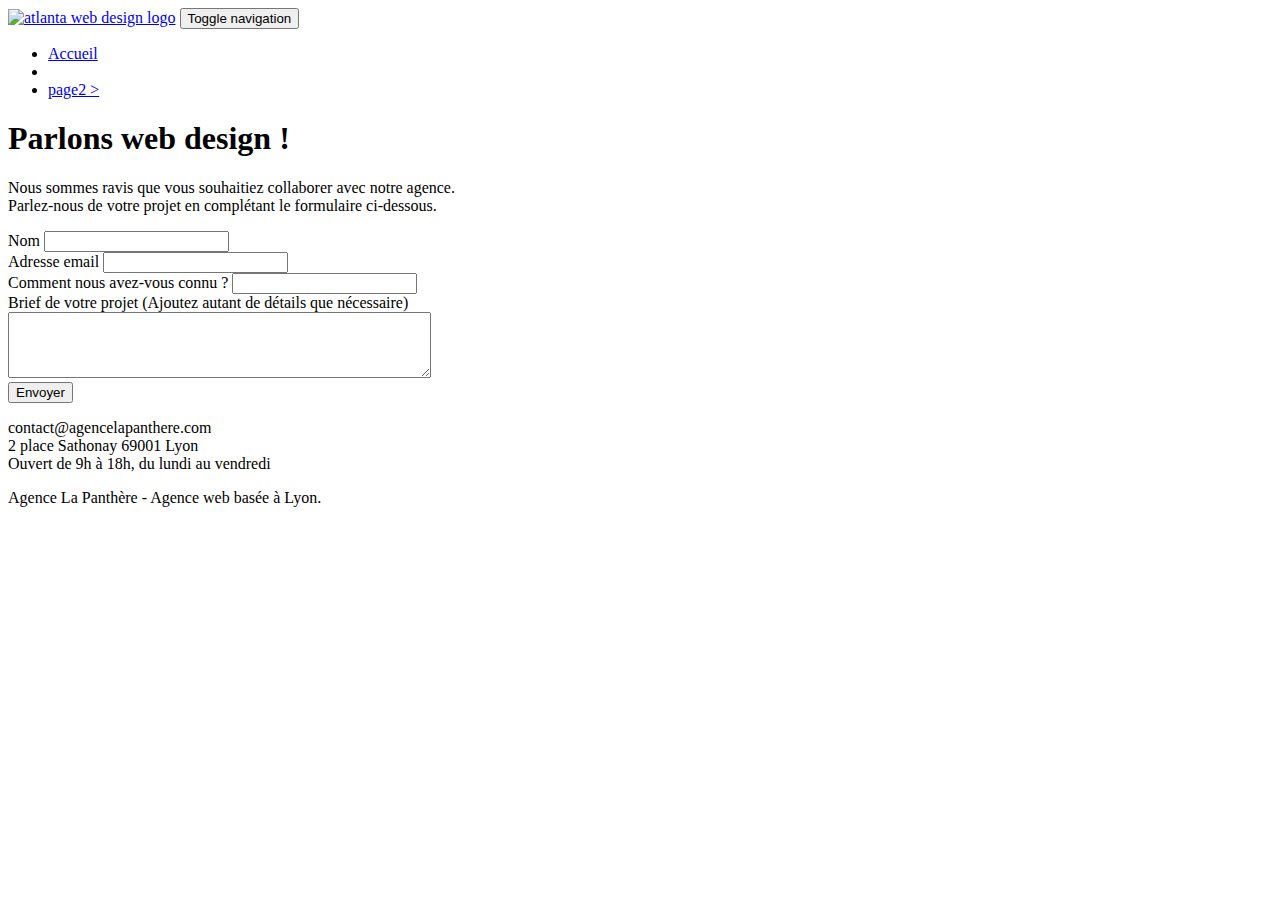
==== page2.html @ 1b147ac9 "balise google analytics" ====
<!doctype html>
<html lang="Default">
<head>
	<script async src="https://www.googletagmanager.com/gtag/js?id=G-XYNGH516E7"></script>
<script>
  window.dataLayer = window.dataLayer || [];
  function gtag(){dataLayer.push(arguments);}
  gtag('js', new Date());

  gtag('config', 'G-XYNGH516E7');
</script>
    <meta charset="utf-8">
    <meta name="keywords" content="">
    <meta name="description" content="">
    <meta name="viewport" content="width=device-width, initial-scale=1.0, viewport-fit=cover">
    <link rel="shortcut icon" type="image/png" href="favicon.jpg">
    
	<link rel="stylesheet" type="text/css" href="./css/bootstrap.min.css">
	<link rel="stylesheet" type="text/css" href="style.css">
	<link rel="stylesheet" type="text/css" href="./css/font-awesome.min.css">
	<link rel="stylesheet" type="text/css" href="./css/et-line.min.css">
	
    
	<script src="./js/jquery-2.1.0.min.js"></script>
	<script src="./js/bootstrap.min.js"></script>
	<script src="./js/blocs.min.js"></script>
	<script src="./js/jqBootstrapValidation.js"></script>
	<script src="./js/formHandler.js"></script>
    <title>page2</title>

    
<!-- Analytics -->
 
<!-- Analytics END -->
    
</head>
<body>
<!-- Principal conteneur -->
<div class="page-container">
    
<!-- bloc-0 -->
<div class="bloc bgc-white l-bloc " id="bloc-0">
	<div class="container bloc-sm">
		<nav class="navbar row">
			<div class="navbar-header">
				<a class="navbar-brand" href="index.html"><img src="img/agence-la-panthere-monochrome.svg" alt="atlanta web design logo" height="40" /></a>
				<button id="nav-toggle" type="button" class="ui-navbar-toggle navbar-toggle" data-toggle="collapse" data-target=".navbar-1">
					<span class="sr-only">Toggle navigation</span><span class="icon-bar"></span><span class="icon-bar"></span><span class="icon-bar"></span>
				</button>
			</div>
			<div class="collapse navbar-collapse navbar-1 special-dropdown-nav">
				<ul class="site-navigation nav navbar-nav">
					<li>
						<a href="index.html">Accueil</a>
					</li>
					<li>
					</li>
					<li>
						<a href="page2.html">page2 &gt;</a>
					</li>
				</ul>
			</div>
		</nav>
	</div>
</div>
<!-- bloc-0 END -->

<!-- bloc-6 -->
<div class="bloc bg-dots-bg bg-repeat bgc-atomic-tangerine d-bloc bloc-bg-texture texture-paper" id="bloc-6">
	<div class="container bloc-lg">
		<div class="row">
			<div class="col-sm-12">
				<h1 class="text-center hero-bloc-text tc-white">
					Parlons web design !
				</h1>
				<p class="text-center mg-lg tc-white tight-width-whitespace">
					Nous sommes ravis que vous souhaitiez collaborer avec notre agence.<br>
					Parlez-nous de votre projet en complétant le formulaire ci-dessous.
				</p>
			</div>
		</div>
	</div>
</div>
<!-- bloc-6 END -->

<!-- bloc-7 -->
<div class="bloc bgc-white l-bloc" id="bloc-7">
	<div class="container bloc-lg">
		<div class="row">
			<div class="col-sm-6">
				<form id="form_1" novalidate success-msg="Your message has been sent." fail-msg="Sorry it seems that our mail server is not responding, Sorry for the inconvenience!">
					<div class="form-group">
						<label>
							Nom
						</label>
						<input id="name" class="form-control" required />
					</div>
					<div class="form-group">
						<label>
							Adresse email
						</label>
						<input id="email" class="form-control" type="email" required />
					</div>
					<div class="form-group">
						<label>
							Comment nous avez-vous connu ?
						</label>
						<input class="form-control" type="email" required id="input_504" />
					</div>
					<div class="form-group">
						<label>
							Brief de votre projet (Ajoutez autant de détails que nécessaire)<br>
						</label><textarea id="message" class="form-control" rows="4" cols="50" required></textarea>
					</div> 
					<button class="bloc-button btn btn-lg btn-block cta-hero btn-atomic-tangerine" type="submit">
						Envoyer
					</button>
				</form>
			</div>
			<div class="col-sm-6">
				<p>
					contact@agencelapanthere.com<br>2 place Sathonay 69001 Lyon<br>Ouvert de 9h à 18h, du lundi au vendredi<br>
				</p>
			</div>
		</div>
	</div>
</div>
<!-- bloc-7 END -->

<!-- ScrollToTop Button -->
<a class="bloc-button btn btn-d scrollToTop" onclick="scrollToTarget('1')"><span class="fa fa-chevron-up"></span></a>
<!-- ScrollToTop Button END-->


<!-- Footer - bloc-8 -->
<div class="bloc bgc-atomic-tangerine d-bloc" id="bloc-8">
	<div class="container bloc-sm">
		<div class="row">
			<div class="col-sm-12">
				<p class="text-center white">
					Agence La Panthère - Agence web basée à Lyon.<br>
				</p>
				<div class="row row-no-gutters social">
					<div class="col-sm-3">
						<div class="text-center">
							<a class="social" href="index.html"><span class="fa fa-twitter icon-md"></span></a>
						</div>
					</div>
					<div class="col-sm-3">
						<div class="text-center">
							<a class="social" href="index.html"><span class="fa fa-facebook icon-md"></span></a>
						</div>
					</div>
					<div class="col-sm-3">
						<div class="text-center">
							<a class="social" href="index.html"><span class="fa fa-dribbble icon-md"></span></a>
						</div>
					</div>
					<div class="col-sm-3">
						<div class="text-center">
							<a class="social" href="index.html"><span class="fa fa-instagram icon-md"></span></a>
						</div>
					</div>
				</div>
			</div>
		</div>
	</div>
</div>
<!-- Footer - bloc-8 END -->

</div>
<!-- Principal conteneur END -->
    

</body>
</html>
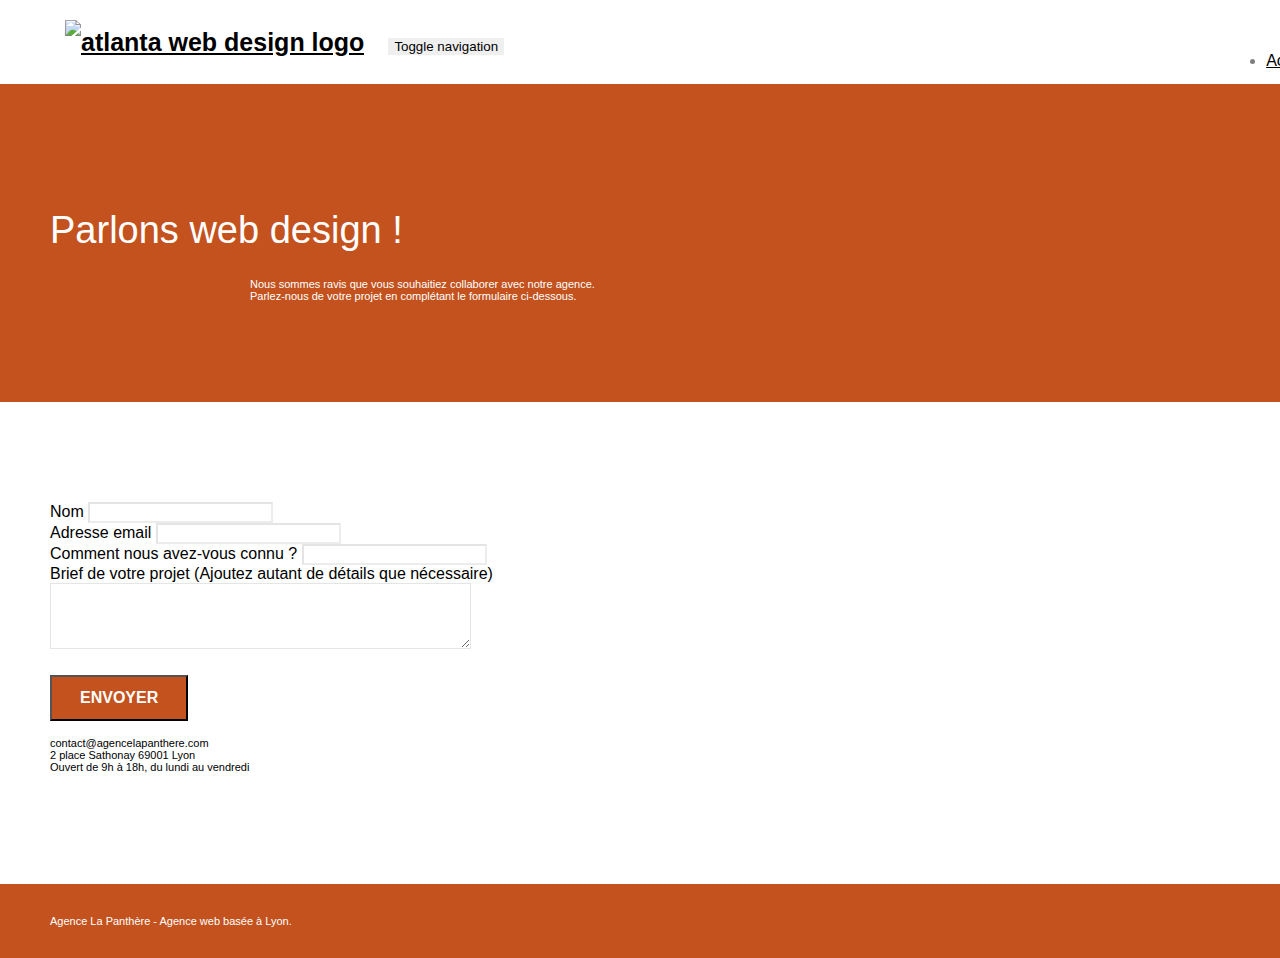
==== commit 2afe62e1: "amélioration du site avec lighthouse" ====
--- a/page2.html
+++ b/page2.html
@@ -1,5 +1,5 @@
 <!doctype html>
-<html lang="Default">
+<html lang="fr">
 <head>
 	<script async src="https://www.googletagmanager.com/gtag/js?id=G-XYNGH516E7"></script>
 <script>
@@ -10,13 +10,13 @@
   gtag('config', 'G-XYNGH516E7');
 </script>
     <meta charset="utf-8">
-    <meta name="keywords" content="">
+    <meta name="keywords" content="seo, google, site web, site internet, agence design paris, agence design">
     <meta name="description" content="">
     <meta name="viewport" content="width=device-width, initial-scale=1.0, viewport-fit=cover">
     <link rel="shortcut icon" type="image/png" href="favicon.jpg">
     
 	<link rel="stylesheet" type="text/css" href="./css/bootstrap.min.css">
-	<link rel="stylesheet" type="text/css" href="style.css">
+	<link rel="stylesheet" type="text/css" href="css/style.css">
 	<link rel="stylesheet" type="text/css" href="./css/font-awesome.min.css">
 	<link rel="stylesheet" type="text/css" href="./css/et-line.min.css">
 	
@@ -43,7 +43,7 @@
 	<div class="container bloc-sm">
 		<nav class="navbar row">
 			<div class="navbar-header">
-				<a class="navbar-brand" href="index.html"><img src="img/agence-la-panthere-monochrome.svg" alt="atlanta web design logo" height="40" /></a>
+				<a href="index.html" class="navbar-brand" ><img src="img/agence-la-panthere-monochrome.svg" alt="atlanta web design logo" height="40" /></a>
 				<button id="nav-toggle" type="button" class="ui-navbar-toggle navbar-toggle" data-toggle="collapse" data-target=".navbar-1">
 					<span class="sr-only">Toggle navigation</span><span class="icon-bar"></span><span class="icon-bar"></span><span class="icon-bar"></span>
 				</button>
@@ -88,7 +88,7 @@
 	<div class="container bloc-lg">
 		<div class="row">
 			<div class="col-sm-6">
-				<form id="form_1" novalidate success-msg="Your message has been sent." fail-msg="Sorry it seems that our mail server is not responding, Sorry for the inconvenience!">
+				<form id="form_1" action="index.html" method="get">
 					<div class="form-group">
 						<label>
 							Nom
@@ -128,7 +128,7 @@
 <!-- bloc-7 END -->
 
 <!-- ScrollToTop Button -->
-<a class="bloc-button btn btn-d scrollToTop" onclick="scrollToTarget('1')"><span class="fa fa-chevron-up"></span></a>
+<a href="#" class="bloc-button btn btn-d scrollToTop" onclick="scrollToTarget('1')"><span class="fa fa-chevron-up"></span></a>
 <!-- ScrollToTop Button END-->
 
 
@@ -143,22 +143,22 @@
 				<div class="row row-no-gutters social">
 					<div class="col-sm-3">
 						<div class="text-center">
-							<a class="social" href="index.html"><span class="fa fa-twitter icon-md"></span></a>
+							<a href="index.html" class="social" ><span class="fa fa-twitter icon-md"></span></a>
 						</div>
 					</div>
 					<div class="col-sm-3">
 						<div class="text-center">
-							<a class="social" href="index.html"><span class="fa fa-facebook icon-md"></span></a>
+							<a href="index.html" class="social" ><span class="fa fa-facebook icon-md"></span></a>
 						</div>
 					</div>
 					<div class="col-sm-3">
 						<div class="text-center">
-							<a class="social" href="index.html"><span class="fa fa-dribbble icon-md"></span></a>
+							<a href="index.html" class="social" ><span class="fa fa-dribbble icon-md"></span></a>
 						</div>
 					</div>
 					<div class="col-sm-3">
 						<div class="text-center">
-							<a class="social" href="index.html"><span class="fa fa-instagram icon-md"></span></a>
+							<a href="index.html" class="social" ><span class="fa fa-instagram icon-md"></span></a>
 						</div>
 					</div>
 				</div>
--- a/css/style.css
+++ b/css/style.css
@@ -0,0 +1,1042 @@
+body {
+    margin: 0;
+    padding: 0;
+    background: #FFF;
+    overflow-x: hidden;
+    -webkit-font-smoothing: antialiased;
+    -moz-osx-font-smoothing: grayscale;
+}
+
+a,
+button {
+    transition: all .3s ease-in-out;
+    outline: none!important;
+}
+
+a:hover {
+    text-decoration: none;
+    cursor: pointer;
+}
+
+#page-loading-blocs-notifaction {
+    position: fixed;
+    top: 0;
+    bottom: 0;
+    width: 100%;
+    z-index: 100000;
+    background: #FFFFFF url("img/pageload-spinner.gif") no-repeat center center;
+}
+
+.bloc {
+    width: 100%;
+    clear: both;
+    background: 50% 50% no-repeat;
+    padding: 0 50px;
+    -webkit-background-size: cover;
+    -moz-background-size: cover;
+    -o-background-size: cover;
+    background-size: cover;
+    position: relative;
+}
+
+.bloc .container {
+    padding-left: 0;
+    padding-right: 0;
+}
+
+.bloc-lg {
+    padding: 100px 50px;
+}
+
+.bloc-md {
+    padding: 50px;
+}
+
+.bloc-sm {
+    padding: 20px 50px;
+}
+
+.bg-center,
+.bg-l-edge,
+.bg-r-edge,
+.bg-t-edge,
+.bg-b-edge,
+.bg-tl-edge,
+.bg-bl-edge,
+.bg-tr-edge,
+.bg-br-edge,
+.bg-repeat {
+    -webkit-background-size: auto!important;
+    -moz-background-size: auto!important;
+    -o-background-size: auto!important;
+    background-size: auto!important;
+}
+
+.bg-repeat {
+    background: repeat;
+}
+
+.bg-t-edge {
+    background: top no-repeat;
+}
+
+.bloc-bg-texture::before {
+    content: "";
+    background-size: 2px 2px;
+    position: absolute;
+    top: 0;
+    bottom: 0;
+    left: 0;
+    right: 0;
+}
+
+.texture-paper::before {
+    background: url("img/texture-paper.png");
+    background-size: 280px 280px;
+}
+
+.b-parallax {
+    background-attachment: fixed;
+}
+
+.d-bloc {
+    color: rgba(255, 255, 255, .7);
+}
+
+.d-bloc button:hover {
+    color: rgba(255, 255, 255, .9);
+}
+
+.d-bloc .icon-round,
+.d-bloc .icon-square,
+.d-bloc .icon-rounded,
+.d-bloc .icon-semi-rounded-a,
+.d-bloc .icon-semi-rounded-b {
+    border-color: rgba(255, 255, 255, .9);
+}
+
+.d-bloc .divider-h span {
+    border-color: rgba(255, 255, 255, .2);
+}
+
+.d-bloc .a-btn,
+.d-bloc .navbar a,
+.d-bloc .navbar-brand,
+.d-bloc a .icon-sm,
+.d-bloc a .icon-md,
+.d-bloc a .icon-lg,
+.d-bloc a .icon-xl,
+.d-bloc h1 a,
+.d-bloc h2 a,
+.d-bloc h3 a,
+.d-bloc h4 a,
+.d-bloc h5 a,
+.d-bloc h6 a,
+.d-bloc p a {
+    color: rgba(255, 255, 255, .6);
+}
+
+.d-bloc .a-btn:hover,
+.d-bloc .navbar a:hover,
+.d-bloc .navbar-brand:hover,
+.d-bloc a:hover .icon-sm,
+.d-bloc a:hover .icon-md,
+.d-bloc a:hover .icon-lg,
+.d-bloc a:hover .icon-xl,
+.d-bloc h1 a:hover,
+.d-bloc h2 a:hover,
+.d-bloc h3 a:hover,
+.d-bloc h4 a:hover,
+.d-bloc h5 a:hover,
+.d-bloc h6 a:hover,
+.d-bloc p a:hover {
+    color: rgba(255, 255, 255, 1);
+}
+
+.d-bloc .navbar-toggle .icon-bar {
+    background: rgba(255, 255, 255, 1);
+}
+
+.d-bloc .btn-wire,
+.d-bloc .btn-wire:hover {
+    color: rgba(255, 255, 255, 1);
+    border-color: rgba(255, 255, 255, 1);
+}
+
+.d-bloc .panel {
+    color: rgba(0, 0, 0, .5);
+}
+
+.d-bloc .panel button:hover {
+    color: rgba(0, 0, 0, .7);
+}
+
+.d-bloc .panel icon {
+    border-color: rgba(0, 0, 0, .7);
+}
+
+.d-bloc .panel .divider-h span {
+    border-color: rgba(0, 0, 0, .1);
+}
+
+.d-bloc .panel .a-btn {
+    color: rgba(0, 0, 0, .6);
+}
+
+.d-bloc .panel .a-btn:hover {
+    color: rgba(0, 0, 0, 1);
+}
+
+.d-bloc .panel .btn-wire,
+.d-bloc .panel .btn-wire:hover {
+    color: rgba(0, 0, 0, .7);
+    border-color: rgba(0, 0, 0, .3);
+}
+
+.d-bloc .panel,
+.l-bloc {
+    color: rgba(0, 0, 0, .5);
+}
+
+.d-bloc .panel button:hover,
+.l-bloc button:hover {
+    color: rgba(0, 0, 0, .7);
+}
+
+.l-bloc .icon-round,
+.l-bloc .icon-square,
+.l-bloc .icon-rounded,
+.l-bloc .icon-semi-rounded-a,
+.l-bloc .icon-semi-rounded-b {
+    border-color: rgba(0, 0, 0, .7);
+}
+
+.d-bloc .panel .divider-h span,
+.l-bloc .divider-h span {
+    border-color: rgba(0, 0, 0, .1);
+}
+
+.d-bloc .panel .a-btn,
+.l-bloc .a-btn,
+.l-bloc .navbar a,
+.l-bloc .navbar-brand,
+.l-bloc a .icon-sm,
+.l-bloc a .icon-md,
+.l-bloc a .icon-lg,
+.l-bloc a .icon-xl,
+.l-bloc h1 a,
+.l-bloc h2 a,
+.l-bloc h3 a,
+.l-bloc h4 a,
+.l-bloc h5 a,
+.l-bloc h6 a,
+.l-bloc p a {
+    color: rgba(0, 0, 0, .6);
+}
+
+.d-bloc .panel .a-btn:hover,
+.l-bloc .a-btn:hover,
+.l-bloc .navbar a:hover,
+.l-bloc .navbar-brand:hover,
+.l-bloc a:hover .icon-sm,
+.l-bloc a:hover .icon-md,
+.l-bloc a:hover .icon-lg,
+.l-bloc a:hover .icon-xl,
+.l-bloc h1 a:hover,
+.l-bloc h2 a:hover,
+.l-bloc h3 a:hover,
+.l-bloc h4 a:hover,
+.l-bloc h5 a:hover,
+.l-bloc h6 a:hover,
+.l-bloc p a:hover {
+    color: rgba(0, 0, 0, 1);
+}
+
+.l-bloc .navbar-toggle .icon-bar {
+    color: rgba(0, 0, 0, .6);
+}
+
+.d-bloc .panel .btn-wire,
+.d-bloc .panel .btn-wire:hover,
+.l-bloc .btn-wire,
+.l-bloc .btn-wire:hover {
+    color: rgba(0, 0, 0, .7);
+    border-color: rgba(0, 0, 0, .3);
+}
+
+.voffset {
+    margin-top: 30px;
+}
+
+.voffset-lg {
+    margin-top: 80px;
+}
+
+.row-no-gutters {
+    margin-right: 0;
+    margin-left: 0;
+}
+
+.row.row-no-gutters > [class^="col-"],
+.row.row-no-gutters > [class*=" col-"] {
+    padding-right: 0;
+    padding-left: 0;
+}
+
+#bloc-1-hero h1 {
+    font-size: 32px;
+}
+
+.navbar {
+    margin-bottom: 0;
+    z-index: 1;
+}
+
+.navbar-brand {
+    height: auto;
+    padding: 3px 15px;
+    font-size: 25px;
+    font-weight: normal;
+    font-weight: 600;
+    line-height: 44px;
+}
+
+.navbar-brand img {
+    max-height: 200px;
+    margin: 0 5px 0 0;
+    display: inline;
+}
+
+.navbar-brand img[src$=svg] {
+    min-width: 100px;
+}
+
+.nav-center .navbar-brand img {
+    margin: 0;
+}
+
+.navbar .nav {
+    padding-top: 2px;
+    margin-right: -16px;
+    float: right;
+    z-index: 1;
+}
+
+.nav > li {
+    float: left;
+    margin-top: 4px;
+    font-size: 16px;
+}
+
+.navbar-nav .open .dropdown-menu > li > a {
+    text-align: inherit;
+}
+
+.nav > li a:hover,
+.nav > li a:focus {
+    background: transparent;
+}
+
+.navbar-toggle {
+    margin: 10px 10px 0 0;
+    border: 0px;
+}
+
+.navbar-toggle:hover {
+    background: transparent!important;
+}
+
+.navbar-toggle .icon-bar {
+    background-color: rgba(0, 0, 0, .5);
+    width: 26px;
+}
+
+.nav-invert .navbar .nav {
+    float: left;
+}
+
+.nav-invert .navbar-header,
+.nav-invert .navbar-brand {
+    float: right;
+    position: relative;
+    z-index: 2;
+}
+
+@media (min-width: 768px) {
+    .site-navigation {
+        position: absolute;
+        top: 50%;
+        right: 20px;
+        transform: translate(0, -50%);
+        -webkit-transform: translateY(-50%);
+    }
+    .nav > li .dropdown-menu a,
+    .nav > li .dropdown-menu a:hover {
+        color: #484848;
+    }
+    .nav-invert .site-navigation {
+        left: 0;
+        right: 0;
+    }
+    .nav-center {
+        text-align: center;
+    }
+    .nav-center .navbar-header {
+        width: 100%;
+    }
+    .nav-center .navbar-header,
+    .nav-center .navbar-brand,
+    .nav-center .nav > li {
+        float: none;
+        display: inline-block;
+    }
+    .nav-center .site-navigation {
+        position: relative;
+        width: 100%;
+        right: 0;
+        margin-right: 0px;
+        margin-top: 20px;
+    }
+    .nav-center.mini-nav .navbar-toggle {
+        float: none;
+        margin: 10px auto 0;
+    }
+}
+
+.nav > li > .dropdown a {
+    background: none!important;
+    display: block;
+    padding: 14px 15px;
+}
+
+nav .caret {
+    margin: 0 5px;
+}
+
+.dropdown-menu .dropdown-menu {
+    top: -8px;
+    left: 100%;
+}
+
+.dropdown-menu .dropmenu-flow-right {
+    top: 100%;
+    left: 0;
+    margin-left: -1px;
+    border-top-left-radius: 0;
+    border-top-right-radius: 0;
+}
+
+.dropdown-menu .dropdown span {
+    border: 4px solid black;
+    border-top-color: transparent;
+    border-right-color: transparent;
+    border-bottom-color: transparent;
+    margin: 6px -5px 0 0!important;
+    float: right;
+}
+
+.mg-md {
+    margin-top: 10px;
+    margin-bottom: 20px;
+}
+
+.mg-lg {
+    margin-top: 10px;
+    margin-bottom: 40px;
+}
+
+.btn {
+    margin: 0 5px 5px 0;
+}
+
+.btn.pull-right {
+    margin: 0 0 5px 5px;
+}
+
+.btn-d,
+.btn-d:hover,
+.btn-d:focus {
+    color: #FFF;
+    background: rgba(0, 0, 0, .3);
+}
+
+button {
+    outline: none!important;
+}
+
+.btn-rd {
+    border-radius: 40px;
+}
+
+.btn-clean {
+    border: 1px solid rgba(0, 0, 0, .08);
+    border-bottom-color: rgba(0, 0, 0, .1);
+    text-shadow: 0 1px 0 rgba(0, 0, 1, .1);
+    box-shadow: 0 1px 3px rgba(0, 0, 1, .25), inset 0 1px 0 0 rgba(255, 255, 255, .15);
+}
+
+.icon-md {
+    font-size: 30px!important;
+}
+
+.icon-lg {
+    font-size: 60px!important;
+}
+
+.sm-shadow {
+    text-shadow: 0 1px 2px rgba(0, 0, 0, .3);
+}
+
+.panel-sq,
+.panel-sq .panel-heading,
+.panel-sq .panel-footer {
+    border-radius: 0;
+}
+
+.panel-rd {
+    border-radius: 30px;
+}
+
+.panel-rd .panel-heading {
+    border-radius: 29px 29px 0 0;
+}
+
+.panel-rd .panel-footer {
+    border-radius: 0 0 29px 29px;
+}
+
+.form-control {
+    border-color: rgba(0, 0, 0, .1);
+    box-shadow: none;
+}
+
+.scrollToTop {
+    width: 40px;
+    height: 40px;
+    position: fixed;
+    bottom: 20px;
+    right: 20px;
+    opacity: 0;
+    z-index: 500;
+    transition: all .3s ease-in-out;
+}
+
+.scrollToTop span {
+    margin-top: 6px;
+}
+
+.showScrollTop {
+    font-size: 14px;
+    opacity: 1;
+}
+
+a[data-lightbox] {
+    position: relative;
+    display: block;
+    text-align: center;
+}
+
+a[data-lightbox]:hover::before {
+    content: "+";
+    font-family: "HelveticaNeue-Light", "Helvetica Neue Light", "Helvetica Neue", Helvetica, Arial;
+    font-size: 32px;
+    width: 50px;
+    height: 50px;
+    margin-left: -25px;
+    border-radius: 50%;
+    background: rgba(0, 0, 0, .6);
+    color: #FFF;
+    font-weight: 100;
+    z-index: 1;
+    position: absolute;
+    top: 50%;
+    transform: translateY(-50%);
+    -webkit-transform: translateY(-50%);
+}
+
+a[data-lightbox]:hover img {
+    opacity: 0.6;
+    -webkit-animation-fill-mode: none;
+    animation-fill-mode: none;
+}
+
+#lightbox-modal {
+    display: flex;
+    align-items: center;
+}
+
+#lightbox-modal .modal-dialog {
+    width: 90%;
+    max-width: 900px;
+    margin: 0 auto 0;
+}
+
+#lightbox-modal .modal-dialog img {
+    max-height: 90vh;
+    margin: 0 auto;
+}
+
+.lightbox-caption {
+    padding: 20px;
+    color: #FFF;
+    background: rgba(0, 0, 0, .5);
+    position: absolute;
+    left: 15px;
+    right: 15px;
+    bottom: 5px;
+}
+
+.close-lightbox {
+    color: #FFF;
+    font-size: 30px;
+    position: absolute;
+    top: 20px;
+    right: 20px;
+    z-index: 20;
+    background: rgba(0, 0, 0, .5);
+    border: none;
+    line-height: 30px;
+    padding: 0 9px 5px;
+    opacity: 0.3;
+}
+
+.close-lightbox:hover,
+.next-lightbox:hover,
+.prev-lightbox:hover {
+    opacity: 1.0;
+    color: #FFF;
+}
+
+.next-lightbox,
+.prev-lightbox {
+    font-size: 20px;
+    color: rgba(255, 255, 255, .9);
+    background: rgba(0, 0, 0, .5);
+    transition: all .2s ease-in-out;
+    position: absolute;
+    top: 45%;
+    z-index: 1;
+    opacity: 0.4;
+}
+
+.next-lightbox {
+    padding: 6px 8px 1px 13px;
+    right: 25px;
+}
+
+.prev-lightbox {
+    padding: 6px 13px 1px 10px;
+    left: 25px;
+}
+
+.snapshot-lb .modal-body {
+    padding-bottom: 45px;
+}
+
+.snapshot-lb .lightbox-caption {
+    padding: 0;
+    color: rgba(0, 0, 0, .5);
+    background: none;
+}
+
+h1,
+h2,
+h3,
+h4,
+h5,
+h6,
+p,
+label,
+.btn,
+a {
+    font-family: "helvetica";
+    font-weight: 400;
+    color: black!important;
+}
+
+.container {
+    max-width: 1000px;
+}
+
+.hero-bloc-text {
+    font-size: 38px;
+}
+
+.hero-bloc-text-sub {
+    font-size: 36px;
+}
+
+.statement-bloc-text {
+    line-height: 26px;
+    font-style: italic;
+    font-size: 20px;
+    text-align: center;
+    font-weight: lighter;
+    max-width: 520px;
+    margin: auto auto auto auto;
+}
+
+p {
+    font-size: 11px;
+}
+
+.tight-width-whitespace {
+    max-width: 600px;
+    margin: auto auto auto auto;
+}
+
+.h1 {
+    font-size: 20px;
+    font-family: "Open Sans";
+}
+
+.cta-hero {
+    margin-top: 22px;
+    color: #FFFFFF!important;
+    text-transform: uppercase;
+    padding: 12px 28px 12px 28px;
+    font-size: 16px;
+    font-weight: 700;
+}
+
+.social {
+    max-width: 400px;
+    margin: auto auto auto auto;
+}
+
+h2 {
+    font-size: 22px;
+    line-height: 1.4em;
+}
+
+h3 {
+    font-size: 15px;
+    text-transform: uppercase;
+    font-weight: 700;
+    color: #333333!important;
+}
+
+.med-width-whitespace {
+    max-width: 800px;
+    margin: auto auto auto auto;
+    box-shadow: 0px 0px 0px #000000;
+}
+
+h1 {
+    color: #333333!important;
+}
+
+h4 {
+    color: #333333!important;
+}
+
+.icons {
+    margin-bottom: 14px;
+    margin-top: 24px;
+}
+
+.white {
+    color: #FFFFFF!important;
+}
+
+.portfolio-thumb {
+    margin-bottom: 24px;
+}
+
+.portfolio-row {
+    margin-bottom: 44px;
+    margin-top: 50px;
+}
+
+.avatar {
+    box-shadow: 0px 4px 9px rgba(0, 0, 0, 0.3);
+}
+
+.black-background {
+    background-color: rgba(165, 147, 99, 0.7);
+    padding: 40px 40px 40px 40px;
+}
+
+.bold-link {
+    font-weight: 900;
+    text-decoration: underline!important;
+}
+
+.bgc-white {
+    background-color: #FFFFFF;
+}
+
+.bgc-dark-slate-blue {
+    background-color: #364577;
+}
+
+.bgc-atomic-tangerine {
+    background-color: #c3521e;
+}
+
+.tc-white {
+    color: white!important;
+}
+
+.btn-atomic-tangerine {
+    background: #c3521e;
+    color: #FFFFFF!important;
+}
+
+.btn-atomic-tangerine:hover {
+    background: #c3521e!important;
+    color: #FFFFFF!important;
+}
+
+.ltc-white {
+    color: #FFFFFF!important;
+}
+
+.ltc-white:hover {
+    color: #cccccc!important;
+}
+
+.ltc-atomic-tangerine {
+    color: #c3521e!important;
+}
+
+.ltc-atomic-tangerine:hover {
+    color: #c3521e!important;
+}
+
+.icon-dark-slate-blue {
+    color: #364577!important;
+    border-color: #364577!important;
+}
+
+.bg-dots-bg {
+    background-image: url("img/dots-bg.png");
+}
+
+.bg-lines-h2-bg {
+    background-image: url("img/lines-h2-bg.png");
+}
+
+.bg-banniere {
+    background-image: url("img/agence-la-panthere.jpg");
+}
+
+.bg-presentation {
+    background-image: url("img/image-de-presentation.bmp");
+}
+
+@media (max-width: 1024px) {
+    .bloc {
+        padding-left: 20px;
+        padding-right: 20px;
+    }
+    .bloc.full-width-bloc,
+    .bloc-tile-2.full-width-bloc .container,
+    .bloc-tile-3.full-width-bloc .container,
+    .bloc-tile-4.full-width-bloc .container {
+        padding-left: 0;
+        padding-right: 0;
+    }
+}
+
+@media (max-width: 992px) and (min-width: 768px) {
+    .navbar .nav {
+        max-width: 80%
+    }
+    .nav-center.navbar .nav {
+        max-width: 100%
+    }
+}
+
+@media only screen and (min-device-width: 768px) and (max-device-width: 1024px) and (orientation: landscape) {
+    .b-parallax {
+        background-attachment: scroll;
+    }
+}
+
+@media only screen and (min-device-width: 1024px) and (max-device-width: 1366px) and (-webkit-min-device-pixel-ratio: 1.5) {
+    .b-parallax {
+        background-attachment: scroll;
+    }
+}
+
+@media (max-width: 991px) {
+    .container {
+        width: 100%;
+    }
+    .b-parallax {
+        background-attachment: scroll;
+    }
+    .page-container,
+    #hero-bloc {
+        overflow-x: hidden;
+        position: relative;
+    }
+    .bloc {
+        padding-left: constant(safe-area-inset-left);
+        padding-right: constant(safe-area-inset-right);
+    }
+    .bloc-group,
+    .bloc-group .bloc {
+        display: block;
+        width: 100%;
+    }
+    .bloc-fill-screen .fill-bloc-top-edge,
+    .bloc-fill-screen .fill-bloc-bottom-edge {
+        padding: 0 20px;
+        padding-left: constant(safe-area-inset-left);
+        padding-right: constant(safe-area-inset-right);
+    }
+}
+
+@media (max-width: 767px) {
+    .page-container {
+        overflow-x: hidden;
+        position: relative;
+    }
+    h1,
+    h2,
+    h3,
+    h4,
+    h5,
+    h6,
+    p,
+    #disqus_thread {
+        padding-left: 10px!important;
+        padding-right: 10px!important;
+    }
+    .b-parallax {
+        background-attachment: scroll;
+    }
+    .navbar .nav {
+        padding-top: 0;
+        border-top: 1px solid rgba(0, 0, 0, .2);
+        float: none!important;
+    }
+    .navbar.row {
+        margin-left: 0;
+        margin-right: 0;
+    }
+    .site-navigation {
+        position: inherit;
+        transform: none;
+        -webkit-transform: none;
+        -ms-transform: none;
+    }
+    .nav > li {
+        margin-top: 0;
+        border-bottom: 1px solid rgba(0, 0, 0, .1);
+        background: rgba(0, 0, 0, .05);
+        text-align: left;
+        padding-left: 15px;
+        width: 100%;
+    }
+    .nav > li:hover {
+        background: rgba(0, 0, 0, .08);
+    }
+    .dropdown .dropdown a .caret {
+        float: none;
+        margin: 5px 0 0 10px!important;
+        border: 4px solid black;
+        border-bottom-color: transparent;
+        border-right-color: transparent;
+        border-left-color: transparent;
+    }
+    #hero-bloc .navbar .nav {
+        background: rgba(0, 0, 0, .8);
+    }
+    #hero-bloc .navbar .nav a {
+        color: rgba(255, 255, 255, .6);
+    }
+    .hero {
+        padding: 50px 0;
+    }
+    .hero-nav {
+        left: -1px;
+        right: -1px;
+    }
+    .navbar-collapse {
+        padding: 0;
+        overflow-x: hidden;
+        -webkit-box-shadow: none;
+        box-shadow: none;
+    }
+    .navbar-brand img {
+        max-height: 40px;
+        width: auto;
+    }
+    .nav-invert .navbar-header {
+        float: none;
+        width: 100%;
+    }
+    .nav-invert .navbar-toggle {
+        float: left;
+        margin-left: 10px;
+    }
+    .bloc {
+        padding-left: 0;
+        padding-right: 0;
+    }
+    .bloc-xxl,
+    .bloc-xl,
+    .bloc-lg {
+        padding: 40px 0;
+    }
+    .bloc-sm,
+    .bloc-md {
+        padding-left: 0;
+        padding-right: 0;
+    }
+    .bloc-tile-2 .container,
+    .bloc-tile-3 .container,
+    .bloc-tile-4 .container,
+    .bloc-fill-screen .fill-bloc-top-edge,
+    .bloc-fill-screen .fill-bloc-bottom-edge {
+        padding-left: 0;
+        padding-right: 0;
+    }
+    .a-block {
+        padding: 0 10px;
+    }
+    .btn-dwn {
+        display: none;
+    }
+    .voffset {
+        margin-top: 5px;
+    }
+    .voffset-md {
+        margin-top: 20px;
+    }
+    .voffset-lg {
+        margin-top: 30px;
+    }
+    form {
+        padding: 5px;
+    }
+    .close-lightbox {
+        display: inline-block;
+    }
+    .blocsapp-device-iphone5 {
+        background-size: 216px 425px;
+        padding-top: 60px;
+        width: 216px;
+        height: 425px;
+    }
+    .blocsapp-device-iphone5 img {
+        width: 180px;
+        height: 320px;
+    }
+}
+
+@media (max-width: 400px) {
+    .bloc {
+        padding-left: 0;
+        padding-right: 0;
+    }
+}
+
+@media (max-width: 767px) {
+    .bloc-mob-center-text {
+        text-align: center;
+    }
+}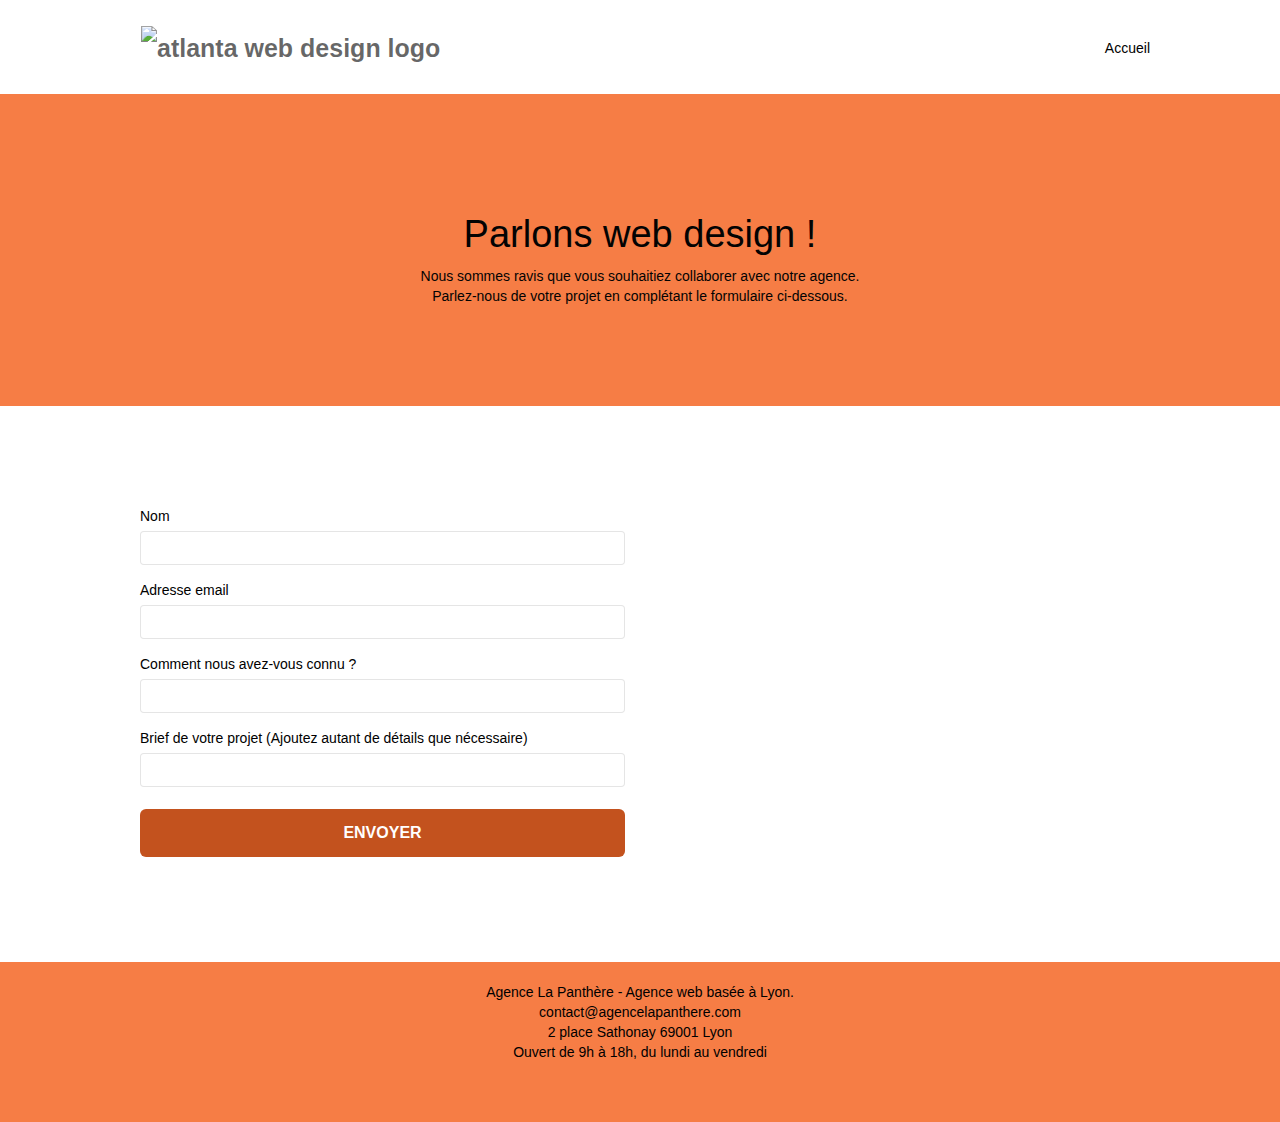
==== commit 54cc8f13: "amélioration avec lighthouse" ====
--- a/page2.html
+++ b/page2.html
@@ -1,34 +1,21 @@
 <!doctype html>
 <html lang="fr">
 <head>
-	<script async src="https://www.googletagmanager.com/gtag/js?id=G-XYNGH516E7"></script>
-<script>
-  window.dataLayer = window.dataLayer || [];
-  function gtag(){dataLayer.push(arguments);}
-  gtag('js', new Date());
-
-  gtag('config', 'G-XYNGH516E7');
-</script>
     <meta charset="utf-8">
     <meta name="keywords" content="seo, google, site web, site internet, agence design paris, agence design">
-    <meta name="description" content="">
+    <meta name="description" content="l'agence La Panthère, une grande agence de web design basée à Lyon">
     <meta name="viewport" content="width=device-width, initial-scale=1.0, viewport-fit=cover">
-    <link rel="shortcut icon" type="image/png" href="favicon.jpg">
-    
-	<link rel="stylesheet" type="text/css" href="./css/bootstrap.min.css">
-	<link rel="stylesheet" type="text/css" href="css/style.css">
-	<link rel="stylesheet" type="text/css" href="./css/font-awesome.min.css">
-	<link rel="stylesheet" type="text/css" href="./css/et-line.min.css">
-	
-    
-	<script src="./js/jquery-2.1.0.min.js"></script>
-	<script src="./js/bootstrap.min.js"></script>
-	<script src="./js/blocs.min.js"></script>
-	<script src="./js/jqBootstrapValidation.js"></script>
-	<script src="./js/formHandler.js"></script>
-    <title>page2</title>
-
-    
+    <link rel="shortcut icon" type="image/png" href="img/favicon.jpg">
+	<link rel="stylesheet" type="text/css" href="css/bootstrap.min.css">
+	<link rel="stylesheet" type="text/css" href="css/style.min.css">
+	<link rel="stylesheet" type="text/css" href="css/font-awesome.min.css">
+	<link rel="stylesheet" type="text/css" href="css/et-line.min.css">
+	<script src="js/jquery-2.1.0.min.js"></script>
+	<script src="js/bootstrap.min.js"></script>
+	<script src="js/blocs.min.js"></script>
+	<script src="js/jqBootstrapValidation.js"></script>
+	<script src="js/formHandler.js"></script>
+    <title>contact</title>
 <!-- Analytics -->
  
 <!-- Analytics END -->
@@ -43,22 +30,15 @@
 	<div class="container bloc-sm">
 		<nav class="navbar row">
 			<div class="navbar-header">
-				<a href="index.html" class="navbar-brand" ><img src="img/agence-la-panthere-monochrome.svg" alt="atlanta web design logo" height="40" /></a>
+				<div class="navbar-brand" ><img src="img/agence-la-panthere-monochrome.svg" alt="atlanta web design logo" height="40" /></div>
 				<button id="nav-toggle" type="button" class="ui-navbar-toggle navbar-toggle" data-toggle="collapse" data-target=".navbar-1">
 					<span class="sr-only">Toggle navigation</span><span class="icon-bar"></span><span class="icon-bar"></span><span class="icon-bar"></span>
 				</button>
 			</div>
 			<div class="collapse navbar-collapse navbar-1 special-dropdown-nav">
-				<ul class="site-navigation nav navbar-nav">
-					<li>
-						<a href="index.html">Accueil</a>
-					</li>
-					<li>
-					</li>
-					<li>
-						<a href="page2.html">page2 &gt;</a>
-					</li>
-				</ul>
+				<div class="site-navigation nav navbar-nav">
+					<a href="index.html">Accueil</a>
+				</div>
 			</div>
 		</nav>
 	</div>
@@ -90,27 +70,28 @@
 			<div class="col-sm-6">
 				<form id="form_1" action="index.html" method="get">
 					<div class="form-group">
-						<label>
+						<label for="name">
 							Nom
 						</label>
-						<input id="name" class="form-control" required />
+						<input id="name" class="form-control" type="text" required />
 					</div>
 					<div class="form-group">
-						<label>
+						<label for="email">
 							Adresse email
 						</label>
 						<input id="email" class="form-control" type="email" required />
 					</div>
 					<div class="form-group">
-						<label>
+						<label for="input_504">
 							Comment nous avez-vous connu ?
 						</label>
-						<input class="form-control" type="email" required id="input_504" />
+						<input class="form-control" type="text" required id="input_504" />
 					</div>
 					<div class="form-group">
-						<label>
+						<label for="message">
 							Brief de votre projet (Ajoutez autant de détails que nécessaire)<br>
-						</label><textarea id="message" class="form-control" rows="4" cols="50" required></textarea>
+						</label>
+						<input id="message" class="form-control" type="text" required/>
 					</div> 
 					<button class="bloc-button btn btn-lg btn-block cta-hero btn-atomic-tangerine" type="submit">
 						Envoyer
@@ -118,9 +99,6 @@
 				</form>
 			</div>
 			<div class="col-sm-6">
-				<p>
-					contact@agencelapanthere.com<br>2 place Sathonay 69001 Lyon<br>Ouvert de 9h à 18h, du lundi au vendredi<br>
-				</p>
 			</div>
 		</div>
 	</div>
@@ -128,7 +106,7 @@
 <!-- bloc-7 END -->
 
 <!-- ScrollToTop Button -->
-<a href="#" class="bloc-button btn btn-d scrollToTop" onclick="scrollToTarget('1')"><span class="fa fa-chevron-up"></span></a>
+<a href="#" class="bloc-button btn btn-d scrollToTop" onclick="scrollToTarget('1')" aria-label="button"><span class="fa fa-chevron-up"></span></a>
 <!-- ScrollToTop Button END-->
 
 
@@ -139,26 +117,28 @@
 			<div class="col-sm-12">
 				<p class="text-center white">
 					Agence La Panthère - Agence web basée à Lyon.<br>
+					contact@agencelapanthere.com<br>2 place Sathonay 69001 Lyon<br>Ouvert de 9h à 18h, du lundi au vendredi<br>
+
 				</p>
 				<div class="row row-no-gutters social">
 					<div class="col-sm-3">
 						<div class="text-center">
-							<a href="index.html" class="social" ><span class="fa fa-twitter icon-md"></span></a>
+							<a href="twitter.com" class="social" aria-label="button"><span class="fa fa-twitter icon-md"></span></a>
 						</div>
 					</div>
 					<div class="col-sm-3">
 						<div class="text-center">
-							<a href="index.html" class="social" ><span class="fa fa-facebook icon-md"></span></a>
+							<a href="facebook.com" class="social" aria-label="button"><span class="fa fa-facebook icon-md"></span></a>
 						</div>
 					</div>
 					<div class="col-sm-3">
 						<div class="text-center">
-							<a href="index.html" class="social" ><span class="fa fa-dribbble icon-md"></span></a>
+							<a href="dribbble.com" class="social" aria-label="button"><span class="fa fa-dribbble icon-md"></span></a>
 						</div>
 					</div>
 					<div class="col-sm-3">
 						<div class="text-center">
-							<a href="index.html" class="social" ><span class="fa fa-instagram icon-md"></span></a>
+							<a href="instagram.com" class="social" aria-label="button"><span class="fa fa-instagram icon-md"></span></a>
 						</div>
 					</div>
 				</div>
--- a/css/style.min.css
+++ b/css/style.min.css
@@ -0,0 +1,1071 @@
+body {
+    margin: 0;
+    padding: 0;
+    background: #fff;
+    overflow-x: hidden;
+    -webkit-font-smoothing: antialiased;
+    -moz-osx-font-smoothing: grayscale
+}
+
+a,
+button {
+    transition: all .3s ease-in-out;
+    outline: 0 !important
+}
+
+a:hover {
+    text-decoration: none;
+    cursor: pointer
+}
+
+#page-loading-blocs-notifaction {
+    position: fixed;
+    top: 0;
+    bottom: 0;
+    width: 100%;
+    z-index: 100000;
+    background: #fff url(img/pageload-spinner.gif) no-repeat center center
+}
+
+.bloc {
+    width: 100%;
+    clear: both;
+    background: 50% 50% no-repeat;
+    padding: 0 50px;
+    -webkit-background-size: cover;
+    -moz-background-size: cover;
+    -o-background-size: cover;
+    background-size: cover;
+    position: relative
+}
+
+.bloc .container {
+    padding-left: 0;
+    padding-right: 0
+}
+
+.bloc-lg {
+    padding: 100px 50px
+}
+
+.bloc-md {
+    padding: 50px
+}
+
+.bloc-sm {
+    padding: 20px 50px
+}
+
+.bg-b-edge,
+.bg-bl-edge,
+.bg-br-edge,
+.bg-center,
+.bg-l-edge,
+.bg-r-edge,
+.bg-repeat,
+.bg-t-edge,
+.bg-tl-edge,
+.bg-tr-edge {
+    -webkit-background-size: auto !important;
+    -moz-background-size: auto !important;
+    -o-background-size: auto !important;
+    background-size: auto !important
+}
+
+.bg-repeat {
+    background: repeat
+}
+
+.bg-t-edge {
+    background: top no-repeat
+}
+
+.bloc-bg-texture::before {
+    content: "";
+    background-size: 2px 2px;
+    position: absolute;
+    top: 0;
+    bottom: 0;
+    left: 0;
+    right: 0
+}
+
+.texture-paper::before {
+    background-size: 280px 280px
+}
+
+.b-parallax {
+    background-attachment: fixed
+}
+
+.d-bloc {
+    color: rgba(0, 0, 0, .7)
+}
+
+.d-bloc button:hover {
+    color: rgba(255, 255, 255, .9)
+}
+
+.d-bloc .icon-round,
+.d-bloc .icon-rounded,
+.d-bloc .icon-semi-rounded-a,
+.d-bloc .icon-semi-rounded-b,
+.d-bloc .icon-square {
+    border-color: rgba(255, 255, 255, .9)
+}
+
+.d-bloc .divider-h span {
+    border-color: rgba(255, 255, 255, .2)
+}
+
+.d-bloc .a-btn,
+.d-bloc .navbar a,
+.d-bloc .navbar-brand,
+.d-bloc a .icon-lg,
+.d-bloc a .icon-md,
+.d-bloc a .icon-sm,
+.d-bloc a .icon-xl,
+.d-bloc h1 a,
+.d-bloc h2 a,
+.d-bloc h3 a,
+.d-bloc h4 a,
+.d-bloc h5 a,
+.d-bloc h6 a,
+.d-bloc p a {
+    color: rgba(255, 255, 255, .6)
+}
+
+.d-bloc .a-btn:hover,
+.d-bloc .navbar a:hover,
+.d-bloc .navbar-brand:hover,
+.d-bloc a:hover .icon-lg,
+.d-bloc a:hover .icon-md,
+.d-bloc a:hover .icon-sm,
+.d-bloc a:hover .icon-xl,
+.d-bloc h1 a:hover,
+.d-bloc h2 a:hover,
+.d-bloc h3 a:hover,
+.d-bloc h4 a:hover,
+.d-bloc h5 a:hover,
+.d-bloc h6 a:hover,
+.d-bloc p a:hover {
+    color: rgba(255, 255, 255, 1)
+}
+
+.d-bloc .navbar-toggle .icon-bar {
+    background: rgba(255, 255, 255, 1)
+}
+
+.d-bloc .btn-wire,
+.d-bloc .btn-wire:hover {
+    color: rgba(255, 255, 255, 1);
+    border-color: rgba(255, 255, 255, 1)
+}
+
+.d-bloc .panel {
+    color: rgba(0, 0, 0, .5)
+}
+
+.d-bloc .panel button:hover {
+    color: rgba(0, 0, 0, .7)
+}
+
+.d-bloc .panel icon {
+    border-color: rgba(0, 0, 0, .7)
+}
+
+.d-bloc .panel .divider-h span {
+    border-color: rgba(0, 0, 0, .1)
+}
+
+.d-bloc .panel .a-btn {
+    color: rgba(0, 0, 0, .6)
+}
+
+.d-bloc .panel .a-btn:hover {
+    color: rgba(0, 0, 0, 1)
+}
+
+.d-bloc .panel .btn-wire,
+.d-bloc .panel .btn-wire:hover {
+    color: rgba(0, 0, 0, .7);
+    border-color: rgba(0, 0, 0, .3)
+}
+
+.d-bloc .panel,
+.l-bloc {
+    color: rgba(0, 0, 0, .5)
+}
+
+.d-bloc .panel button:hover,
+.l-bloc button:hover {
+    color: rgba(0, 0, 0, .7)
+}
+
+.l-bloc .icon-round,
+.l-bloc .icon-rounded,
+.l-bloc .icon-semi-rounded-a,
+.l-bloc .icon-semi-rounded-b,
+.l-bloc .icon-square {
+    border-color: rgba(0, 0, 0, .7)
+}
+
+.d-bloc .panel .divider-h span,
+.l-bloc .divider-h span {
+    border-color: rgba(0, 0, 0, .1)
+}
+
+.d-bloc .panel .a-btn,
+.l-bloc .a-btn,
+.l-bloc .navbar a,
+.l-bloc .navbar-brand,
+.l-bloc a .icon-lg,
+.l-bloc a .icon-md,
+.l-bloc a .icon-sm,
+.l-bloc a .icon-xl,
+.l-bloc h1 a,
+.l-bloc h2 a,
+.l-bloc h3 a,
+.l-bloc h4 a,
+.l-bloc h5 a,
+.l-bloc h6 a,
+.l-bloc p a {
+    color: rgba(0, 0, 0, .6)
+}
+
+.d-bloc .panel .a-btn:hover,
+.l-bloc .a-btn:hover,
+.l-bloc .navbar a:hover,
+.l-bloc .navbar-brand:hover,
+.l-bloc a:hover .icon-lg,
+.l-bloc a:hover .icon-md,
+.l-bloc a:hover .icon-sm,
+.l-bloc a:hover .icon-xl,
+.l-bloc h1 a:hover,
+.l-bloc h2 a:hover,
+.l-bloc h3 a:hover,
+.l-bloc h4 a:hover,
+.l-bloc h5 a:hover,
+.l-bloc h6 a:hover,
+.l-bloc p a:hover {
+    color: rgba(0, 0, 0, 1)
+}
+
+.l-bloc .navbar-toggle .icon-bar {
+    color: rgba(0, 0, 0, .6)
+}
+
+.d-bloc .panel .btn-wire,
+.d-bloc .panel .btn-wire:hover,
+.l-bloc .btn-wire,
+.l-bloc .btn-wire:hover {
+    color: rgba(0, 0, 0, .7);
+    border-color: rgba(0, 0, 0, .3)
+}
+
+.voffset {
+    margin-top: 30px
+}
+
+.voffset-lg {
+    margin-top: 80px
+}
+
+.row-no-gutters {
+    margin-right: 0;
+    margin-left: 0
+}
+
+.row.row-no-gutters>[class*=" col-"],
+.row.row-no-gutters>[class^=col-] {
+    padding-right: 0;
+    padding-left: 0
+}
+
+#bloc-1-hero h1 {
+    font-size: 32px
+}
+
+.navbar {
+    margin-bottom: 0;
+    z-index: 1
+}
+
+.navbar-brand {
+    height: auto;
+    padding: 3px 15px;
+    font-size: 25px;
+    font-weight: 400;
+    font-weight: 600;
+    line-height: 44px
+}
+
+.navbar-brand img {
+    max-height: 200px;
+    margin: 0 5px 0 0;
+    display: inline
+}
+
+.navbar-brand img[src$=svg] {
+    min-width: 100px
+}
+
+.nav-center .navbar-brand img {
+    margin: 0
+}
+
+.navbar .nav {
+    padding-top: 2px;
+    margin-right: -16px;
+    float: right;
+    z-index: 1
+}
+
+.nav>li {
+    float: left;
+    margin-top: 4px;
+    font-size: 16px
+}
+
+.navbar-nav .open .dropdown-menu>li>a {
+    text-align: inherit
+}
+
+.nav>li a:focus,
+.nav>li a:hover {
+    background: 0 0
+}
+
+.navbar-toggle {
+    margin: 10px 10px 0 0;
+    border: 0
+}
+
+.navbar-toggle:hover {
+    background: 0 0 !important
+}
+
+.navbar-toggle .icon-bar {
+    background-color: rgba(0, 0, 0, .5);
+    width: 26px
+}
+
+.nav-invert .navbar .nav {
+    float: left
+}
+
+.nav-invert .navbar-brand,
+.nav-invert .navbar-header {
+    float: right;
+    position: relative;
+    z-index: 2
+}
+
+@media (min-width:768px) {
+    .site-navigation {
+        position: absolute;
+        top: 50%;
+        right: 20px;
+        transform: translate(0, -50%);
+        -webkit-transform: translateY(-50%)
+    }
+
+    .nav>li .dropdown-menu a,
+    .nav>li .dropdown-menu a:hover {
+        color: #484848
+    }
+
+    .nav-invert .site-navigation {
+        left: 0;
+        right: 0
+    }
+
+    .nav-center {
+        text-align: center
+    }
+
+    .nav-center .navbar-header {
+        width: 100%
+    }
+
+    .nav-center .nav>li,
+    .nav-center .navbar-brand,
+    .nav-center .navbar-header {
+        float: none;
+        display: inline-block
+    }
+
+    .nav-center .site-navigation {
+        position: relative;
+        width: 100%;
+        right: 0;
+        margin-right: 0;
+        margin-top: 20px
+    }
+
+    .nav-center.mini-nav .navbar-toggle {
+        float: none;
+        margin: 10px auto 0
+    }
+}
+
+.nav>li>.dropdown a {
+    background: 0 0 !important;
+    display: block;
+    padding: 14px 15px
+}
+
+nav .caret {
+    margin: 0 5px
+}
+
+.dropdown-menu .dropdown-menu {
+    top: -8px;
+    left: 100%
+}
+
+.dropdown-menu .dropmenu-flow-right {
+    top: 100%;
+    left: 0;
+    margin-left: -1px;
+    border-top-left-radius: 0;
+    border-top-right-radius: 0
+}
+
+.dropdown-menu .dropdown span {
+    border: 4px solid #000;
+    border-top-color: transparent;
+    border-right-color: transparent;
+    border-bottom-color: transparent;
+    margin: 6px -5px 0 0 !important;
+    float: right
+}
+
+.mg-md {
+    margin-top: 10px;
+    margin-bottom: 20px
+}
+
+.mg-lg {
+    margin-top: 10px;
+    margin-bottom: 40px
+}
+
+.btn {
+    margin: 0 5px 5px 0
+}
+
+.btn.pull-right {
+    margin: 0 0 5px 5px
+}
+
+.btn-d,
+.btn-d:focus,
+.btn-d:hover {
+    color: #fff;
+    background: rgba(0, 0, 0, .3)
+}
+
+button {
+    outline: 0 !important
+}
+
+.btn-rd {
+    border-radius: 40px
+}
+
+.btn-clean {
+    border: 1px solid rgba(0, 0, 0, .08);
+    border-bottom-color: rgba(0, 0, 0, .1);
+    text-shadow: 0 1px 0 rgba(0, 0, 1, .1);
+    box-shadow: 0 1px 3px rgba(0, 0, 1, .25), inset 0 1px 0 0 rgba(255, 255, 255, .15)
+}
+
+.icon-md {
+    font-size: 30px !important
+}
+
+.icon-lg {
+    font-size: 60px !important
+}
+
+.sm-shadow {
+    text-shadow: 0 1px 2px rgba(0, 0, 0, .3)
+}
+
+.panel-sq,
+.panel-sq .panel-footer,
+.panel-sq .panel-heading {
+    border-radius: 0
+}
+
+.panel-rd {
+    border-radius: 30px
+}
+
+.panel-rd .panel-heading {
+    border-radius: 29px 29px 0 0
+}
+
+.panel-rd .panel-footer {
+    border-radius: 0 0 29px 29px
+}
+
+.form-control {
+    border-color: rgba(0, 0, 0, .1);
+    box-shadow: none
+}
+
+.scrollToTop {
+    width: 40px;
+    height: 40px;
+    position: fixed;
+    bottom: 20px;
+    right: 20px;
+    opacity: 0;
+    z-index: 500;
+    transition: all .3s ease-in-out
+}
+
+.scrollToTop span {
+    margin-top: 6px
+}
+
+.showScrollTop {
+    font-size: 14px;
+    opacity: 1
+}
+
+a[data-lightbox] {
+    position: relative;
+    display: block;
+    text-align: center
+}
+
+a[data-lightbox]:hover::before {
+    content: "+";
+    font-family: HelveticaNeue-Light, "Helvetica Neue Light", "Helvetica Neue", Helvetica, Arial;
+    font-size: 32px;
+    width: 50px;
+    height: 50px;
+    margin-left: -25px;
+    border-radius: 50%;
+    background: rgba(0, 0, 0, .6);
+    color: #fff;
+    font-weight: 100;
+    z-index: 1;
+    position: absolute;
+    top: 50%;
+    transform: translateY(-50%);
+    -webkit-transform: translateY(-50%)
+}
+
+a[data-lightbox]:hover img {
+    opacity: .6;
+    -webkit-animation-fill-mode: none;
+    animation-fill-mode: none
+}
+
+#lightbox-modal {
+    display: flex;
+    align-items: center
+}
+
+#lightbox-modal .modal-dialog {
+    width: 90%;
+    max-width: 900px;
+    margin: 0 auto 0
+}
+
+#lightbox-modal .modal-dialog img {
+    max-height: 90vh;
+    margin: 0 auto
+}
+
+.lightbox-caption {
+    padding: 20px;
+    color: #fff;
+    background: rgba(0, 0, 0, .5);
+    position: absolute;
+    left: 15px;
+    right: 15px;
+    bottom: 5px
+}
+
+.close-lightbox {
+    color: #fff;
+    font-size: 30px;
+    position: absolute;
+    top: 20px;
+    right: 20px;
+    z-index: 20;
+    background: rgba(0, 0, 0, .5);
+    border: none;
+    line-height: 30px;
+    padding: 0 9px 5px;
+    opacity: .3
+}
+
+.close-lightbox:hover,
+.next-lightbox:hover,
+.prev-lightbox:hover {
+    opacity: 1;
+    color: #fff
+}
+
+.next-lightbox,
+.prev-lightbox {
+    font-size: 20px;
+    color: rgba(255, 255, 255, .9);
+    background: rgba(0, 0, 0, .5);
+    transition: all .2s ease-in-out;
+    position: absolute;
+    top: 45%;
+    z-index: 1;
+    opacity: .4
+}
+
+.next-lightbox {
+    padding: 6px 8px 1px 13px;
+    right: 25px
+}
+
+.prev-lightbox {
+    padding: 6px 13px 1px 10px;
+    left: 25px
+}
+
+.snapshot-lb .modal-body {
+    padding-bottom: 45px
+}
+
+.snapshot-lb .lightbox-caption {
+    padding: 0;
+    color: rgba(0, 0, 0, .5);
+    background: 0 0
+}
+
+.btn,
+a,
+h1,
+h2,
+h3,
+h4,
+h5,
+h6,
+label,
+p {
+    font-family: helvetica;
+    font-weight: 400;
+    color: #000 !important
+}
+
+.container {
+    max-width: 1000px
+}
+
+.hero-bloc-text {
+    font-size: 38px
+}
+
+.hero-bloc-text-sub {
+    font-size: 36px
+}
+
+.statement-bloc-text {
+    line-height: 26px;
+    font-style: italic;
+    font-size: 20px;
+    text-align: center;
+    font-weight: lighter;
+    max-width: 520px;
+    margin: auto auto auto auto
+}
+
+p {
+    font-size: 14px
+}
+
+.tight-width-whitespace {
+    max-width: 600px;
+    margin: auto auto auto auto
+}
+
+.h1 {
+    font-size: 20px;
+    font-family: "Open Sans"
+}
+
+.cta-hero {
+    margin-top: 22px;
+    color: #fff !important;
+    text-transform: uppercase;
+    padding: 12px 28px 12px 28px;
+    font-size: 16px;
+    font-weight: 700
+}
+
+.social {
+    max-width: 400px;
+    margin: auto auto auto auto
+}
+
+h2 {
+    font-size: 22px;
+    line-height: 1.4em
+}
+
+h3 {
+    font-size: 15px;
+    text-transform: uppercase;
+    font-weight: 700;
+    color: #333 !important
+}
+
+.med-width-whitespace {
+    max-width: 800px;
+    margin: auto auto auto auto;
+    box-shadow: 0 0 0 #000
+}
+
+h1 {
+    color: #333 !important
+}
+
+h4 {
+    color: #333 !important
+}
+
+.icons {
+    margin-bottom: 14px;
+    margin-top: 24px
+}
+
+.white {
+    color: #000 !important
+}
+
+.portfolio-thumb {
+    margin-bottom: 24px
+}
+
+.portfolio-row {
+    margin-bottom: 44px;
+    margin-top: 50px
+}
+
+.avatar {
+    box-shadow: 0 4px 9px rgba(0, 0, 0, .3)
+}
+
+.black-background {
+    background-color: #fff;
+    padding: 40px 40px 40px 40px
+}
+
+.bold-link {
+    font-weight: 900;
+    text-decoration: underline !important
+}
+
+.bgc-white {
+    background-color: #fff
+}
+
+.bgc-dark-slate-blue {
+    background-color: #9ab0f6
+}
+
+.bgc-atomic-tangerine {
+    background-color: #f67d45
+}
+
+.tc-white {
+    color: #030303 !important
+}
+
+.btn-atomic-tangerine {
+    background: #c3521e;
+    color: #fff !important
+}
+
+.btn-atomic-tangerine:hover {
+    background: #c3521e !important;
+    color: #fff !important
+}
+
+.ltc-white {
+    color: #090909 !important
+}
+
+.ltc-white:hover {
+    color: #ccc !important
+}
+
+.ltc-atomic-tangerine {
+    color: #c3521e !important
+}
+
+.ltc-atomic-tangerine:hover {
+    color: #c3521e !important
+}
+
+.icon-dark-slate-blue {
+    color: #364577 !important;
+    border-color: #364577 !important
+}
+
+@media (max-width:1024px) {
+    .bloc {
+        padding-left: 20px;
+        padding-right: 20px
+    }
+
+    .bloc-tile-2.full-width-bloc .container,
+    .bloc-tile-3.full-width-bloc .container,
+    .bloc-tile-4.full-width-bloc .container,
+    .bloc.full-width-bloc {
+        padding-left: 0;
+        padding-right: 0
+    }
+}
+
+@media (max-width:992px) and (min-width:768px) {
+    .navbar .nav {
+        max-width: 80%
+    }
+
+    .nav-center.navbar .nav {
+        max-width: 100%
+    }
+}
+
+@media only screen and (min-width:768px) and (max-width:1024px) and (orientation:landscape) {
+    .b-parallax {
+        background-attachment: scroll
+    }
+}
+
+@media only screen and (min-width:1024px) and (max-width:1366px) and (-webkit-min-pixel-ratio:1.5) {
+    .b-parallax {
+        background-attachment: scroll
+    }
+}
+
+@media (max-width:991px) {
+    .container {
+        width: 100%
+    }
+
+    .b-parallax {
+        background-attachment: scroll
+    }
+
+    #hero-bloc,
+    .page-container {
+        overflow-x: hidden;
+        position: relative
+    }
+
+    .bloc {
+        padding-left: env(safe-area-inset-left);
+        padding-right: env(safe-area-inset-right)
+    }
+
+    .bloc-group,
+    .bloc-group .bloc {
+        display: block;
+        width: 100%
+    }
+
+    .bloc-fill-screen .fill-bloc-bottom-edge,
+    .bloc-fill-screen .fill-bloc-top-edge {
+        padding: 0 20px;
+        padding-left: env(safe-area-inset-left);
+        padding-right: env(safe-area-inset-right)
+    }
+}
+
+@media (max-width:767px) {
+    .page-container {
+        overflow-x: hidden;
+        position: relative
+    }
+
+    #disqus_thread,
+    h1,
+    h2,
+    h3,
+    h4,
+    h5,
+    h6,
+    p {
+        padding-left: 10px !important;
+        padding-right: 10px !important
+    }
+
+    .b-parallax {
+        background-attachment: scroll
+    }
+
+    .navbar .nav {
+        padding-top: 0;
+        border-top: 1px solid rgba(0, 0, 0, .2);
+        float: none !important
+    }
+
+    .navbar.row {
+        margin-left: 0;
+        margin-right: 0
+    }
+
+    .site-navigation {
+        position: inherit;
+        transform: none;
+        -webkit-transform: none;
+        -ms-transform: none
+    }
+
+    .nav>li {
+        margin-top: 0;
+        border-bottom: 1px solid rgba(0, 0, 0, .1);
+        background: rgba(0, 0, 0, .05);
+        text-align: left;
+        padding-left: 15px;
+        width: 100%
+    }
+
+    .nav>li:hover {
+        background: rgba(0, 0, 0, .08)
+    }
+
+    .dropdown .dropdown a .caret {
+        float: none;
+        margin: 5px 0 0 10px !important;
+        border: 4px solid #000;
+        border-bottom-color: transparent;
+        border-right-color: transparent;
+        border-left-color: transparent
+    }
+
+    #hero-bloc .navbar .nav {
+        background: rgba(0, 0, 0, .8)
+    }
+
+    #hero-bloc .navbar .nav a {
+        color: rgba(255, 255, 255, .6)
+    }
+
+    .hero {
+        padding: 50px 0
+    }
+
+    .hero-nav {
+        left: -1px;
+        right: -1px
+    }
+
+    .navbar-collapse {
+        padding: 0;
+        overflow-x: hidden;
+        -webkit-box-shadow: none;
+        box-shadow: none
+    }
+
+    .navbar-brand img {
+        max-height: 40px;
+        width: auto
+    }
+
+    .nav-invert .navbar-header {
+        float: none;
+        width: 100%
+    }
+
+    .nav-invert .navbar-toggle {
+        float: left;
+        margin-left: 10px
+    }
+
+    .bloc {
+        padding-left: 0;
+        padding-right: 0
+    }
+
+    .bloc-lg,
+    .bloc-xl,
+    .bloc-xxl {
+        padding: 40px 0
+    }
+
+    .bloc-md,
+    .bloc-sm {
+        padding-left: 0;
+        padding-right: 0
+    }
+
+    .bloc-fill-screen .fill-bloc-bottom-edge,
+    .bloc-fill-screen .fill-bloc-top-edge,
+    .bloc-tile-2 .container,
+    .bloc-tile-3 .container,
+    .bloc-tile-4 .container {
+        padding-left: 0;
+        padding-right: 0
+    }
+
+    .a-block {
+        padding: 0 10px
+    }
+
+    .btn-dwn {
+        display: none
+    }
+
+    .voffset {
+        margin-top: 5px
+    }
+
+    .voffset-md {
+        margin-top: 20px;
+    }
+
+    .voffset-lg {
+        margin-top: 30px;
+    }
+
+    form {
+        padding: 5px;
+    }
+
+    .close-lightbox {
+        display: inline-block
+    }
+
+    .blocsapp-device-iphone5 {
+        background-size: 216px 425px;
+        padding-top: 60px;
+        width: 216px;
+        height: 425px;
+    }
+
+    .blocsapp-device-iphone5 img {
+        width: 180px;
+        height: 320px;
+    }
+}
+
+@media (max-width:400px) {
+    .bloc {
+        padding-left: 0;
+        padding-right: 0;
+    }
+    .mg-md{
+        font-size: 1.4em;
+    }
+}
+
+@media (max-width:767px) {
+    .bloc-mob-center-text {
+        text-align: center;
+    }
+}